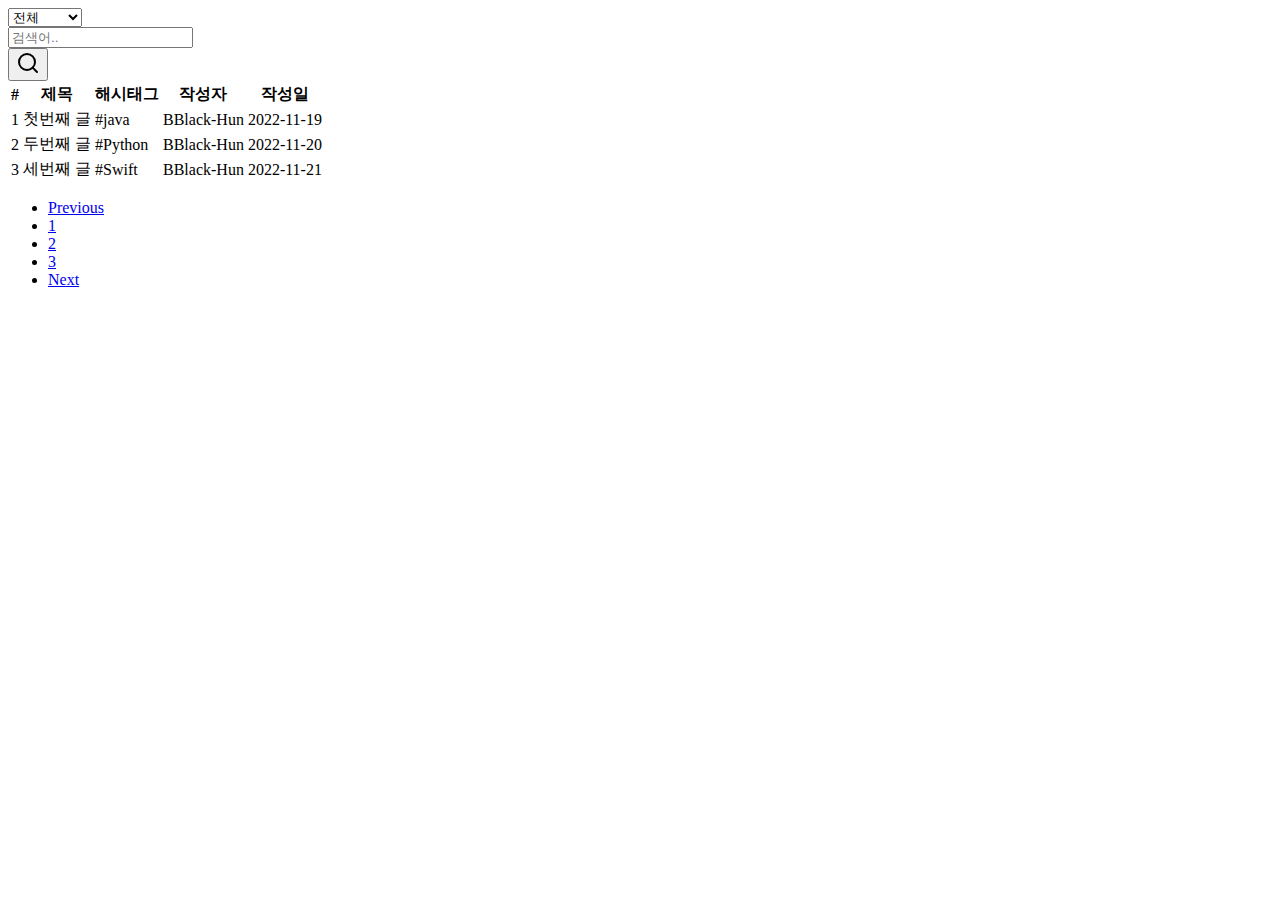
==== src/main/resources/templates/articles/index.html @ f4971a82 "Merge pull request #20 from BBlack-Hun/feature/#16-view" ====
<!DOCTYPE html>
<html lang="ko">
<head>
    <meta charset="UTF-8">
    <meta name="viewport" content="width=device-width, initial-scale=1">
    <meta name="description" content>
    <meta name="author" content="BBlack_Hun">
    <title>게시판 페이지</title>
    <link href="https://cdn.jsdelivr.net/npm/bootstrap@5.2.3/dist/css/bootstrap.min.css" rel="stylesheet"
          integrity="sha384-rbsA2VBKQhggwzxH7pPCaAqO46MgnOM80zW1RWuH61DGLwZJEdK2Kadq2F9CUG65" crossorigin="anonymous">
</head>
<body>

<header id="header"></header>
<main class="container">
    <div class="row">
        <div class="col-lg-12 card-margin">
            <div class="card search-form">
                <div class="card-body p-0">
                    <form id="search-form">
                        <div class="row">
                            <div class="col-12">
                                <div class="row no-gutters">
                                    <div class="col-lg-3 col-md-3 col-sm-12 p-0">
                                        <label for="exampleFormControlSelect1" hidden>검색유형</label>
                                        <select class="form-control" id="exampleFormControlSelect1">
                                            <option>전체</option>
                                            <option>제목</option>
                                            <option>본문</option>
                                            <option>id</option>
                                            <option>닉네임</option>
                                            <option>해시태그</option>
                                        </select>
                                    </div>
                                    <div class="col-lg-8 col-md-6 col-sm-12 p-0">
                                        <input type="text" placeholder="검색어.." class="form-control" id="search"
                                               name="search">
                                    </div>
                                    <div class="col-lg-1 col-md-3 col-sm-12 p-0">
                                        <button type="submit" class="btn btn-base">
                                            <svg xmlns="http://www.w3.org/2000/svg" width="24" height="24"
                                                 viewBox="0 0 24 24" fill="none" stroke="currentColor" stroke-width="2"
                                                 stroke-linecap="round" stroke-linejoin="round"
                                                 class="feather feather-search">
                                                <circle cx="11" cy="11" r="8"></circle>
                                                <line x1="21" y1="21" x2="16.65" y2="16.65"></line>
                                            </svg>
                                        </button>
                                    </div>
                                </div>
                            </div>
                        </div>
                    </form>
                </div>
            </div>
        </div>
    </div>

    <table class="table">
        <thead>
        <tr>
            <th class="col-1">#</th>
            <th class="col-6">제목</th>
            <th class="col-2">해시태그</th>
            <th class="col">작성자
            <th class="col">작성일</th>
        </tr>
        </thead>
        <tbody>
        <tr>
            <td>1</td>
            <td>첫번째 글</td>
            <td>#java</td>
            <td>BBlack-Hun</td>
            <td>2022-11-19</td>
        </tr>
        <tr>
            <td>2</td>
            <td>두번째 글</td>
            <td>#Python</td>
            <td>BBlack-Hun</td>
            <td>2022-11-20</td>
        </tr>
        <tr>
            <td>3</td>
            <td>세번째 글</td>
            <td>#Swift</td>
            <td>BBlack-Hun</td>
            <td>2022-11-21</td>
        </tr>
        </tbody>
    </table>

    <nav aria-label="Page navigation example">
        <ul class="pagination justify-content-center">
            <li class="page-item"><a class="page-link" href="#">Previous</a></li>
            <li class="page-item"><a class="page-link" href="#">1</a></li>
            <li class="page-item"><a class="page-link" href="#">2</a></li>
            <li class="page-item"><a class="page-link" href="#">3</a></li>
            <li class="page-item"><a class="page-link" href="#">Next</a></li>
        </ul>
    </nav>
</main>
<footer id="footer"></footer>
<script src="https://cdn.jsdelivr.net/npm/bootstrap@5.2.3/dist/js/bootstrap.bundle.min.js"
        integrity="sha384-kenU1KFdBIe4zVF0s0G1M5b4hcpxyD9F7jL+jjXkk+Q2h455rYXK/7HAuoJl+0I4"
        crossorigin="anonymous"></script>
</body>
</html>
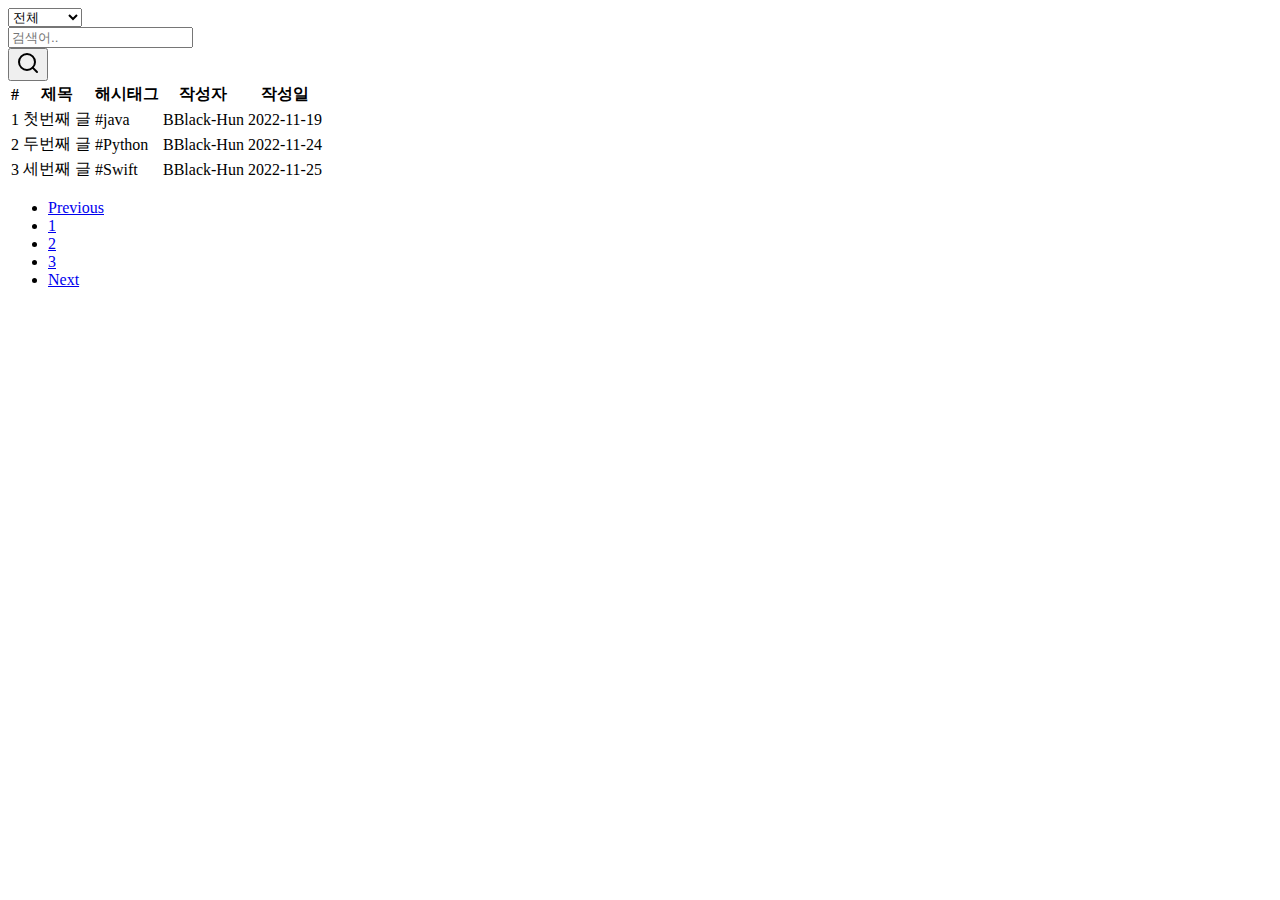
==== commit bf8b7d8b: "#21 - 뷰 디자인 업데이트 및 부족했던 템플릿 추가 * 게시글 본문 가로 스크롤바 안 생기게 wrapping 적용 * css 인덴트 2 space 로 조정 * 시간 정보에 `<" ====
--- a/src/main/resources/templates/articles/index.html
+++ b/src/main/resources/templates/articles/index.html
@@ -72,21 +72,21 @@
             <td>첫번째 글</td>
             <td>#java</td>
             <td>BBlack-Hun</td>
-            <td>2022-11-19</td>
+            <td><time>2022-11-19</time></td>
         </tr>
         <tr>
             <td>2</td>
             <td>두번째 글</td>
             <td>#Python</td>
             <td>BBlack-Hun</td>
-            <td>2022-11-20</td>
+            <td><time>2022-11-24</time></td>
         </tr>
         <tr>
             <td>3</td>
             <td>세번째 글</td>
             <td>#Swift</td>
             <td>BBlack-Hun</td>
-            <td>2022-11-21</td>
+            <td><time>2022-11-25</time></td>
         </tr>
         </tbody>
     </table>
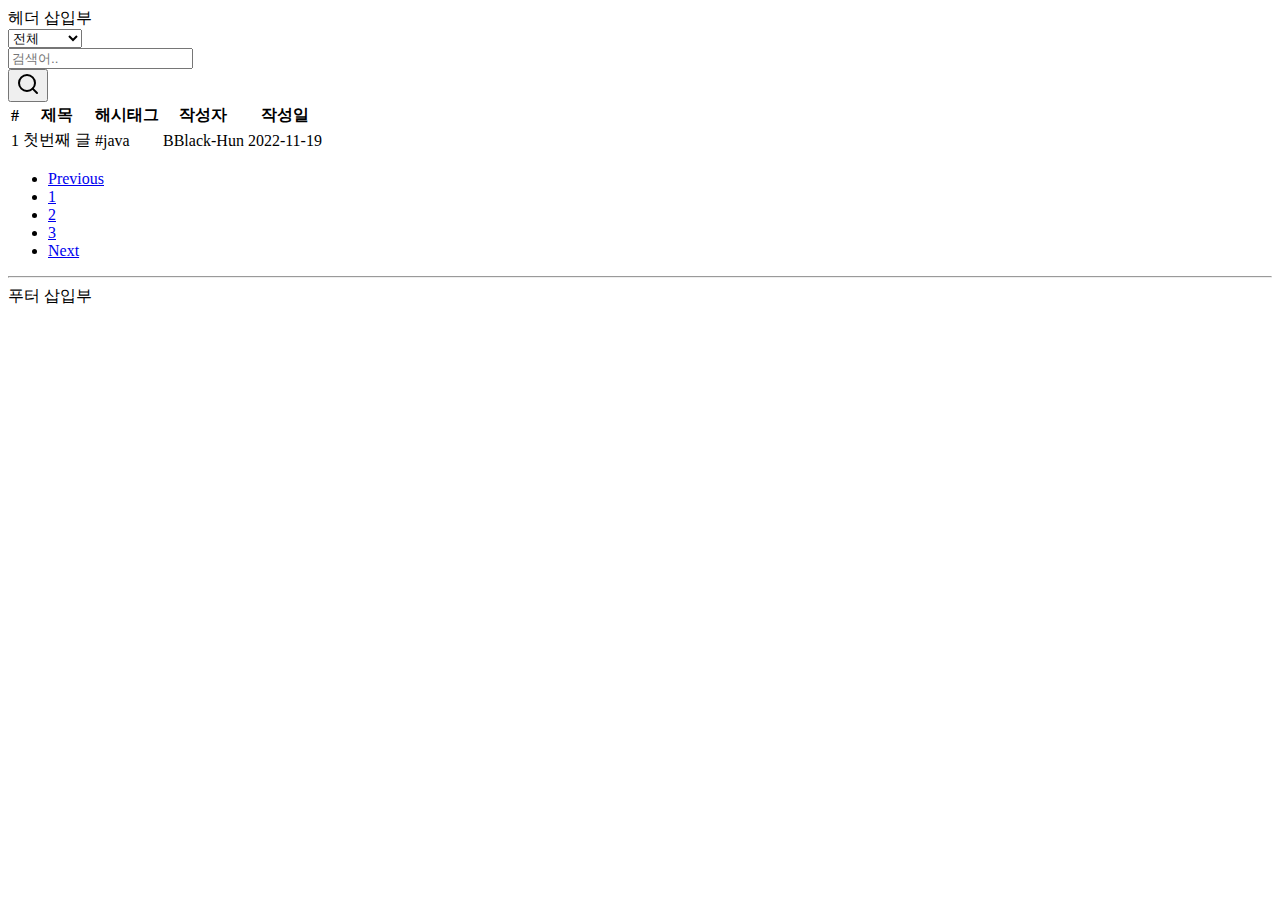
==== commit 64efdd96: "#21 - 게시글 뷰 템플릿 구현 및 data.sql 주석 해제" ====
--- a/src/main/resources/templates/articles/index.html
+++ b/src/main/resources/templates/articles/index.html
@@ -8,11 +8,17 @@
     <title>게시판 페이지</title>
     <link href="https://cdn.jsdelivr.net/npm/bootstrap@5.2.3/dist/css/bootstrap.min.css" rel="stylesheet"
           integrity="sha384-rbsA2VBKQhggwzxH7pPCaAqO46MgnOM80zW1RWuH61DGLwZJEdK2Kadq2F9CUG65" crossorigin="anonymous">
+    <link href="/css/search-bar.css" rel="stylesheet">
 </head>
 <body>
 
-<header id="header"></header>
+<header id="header">
+    헤더 삽입부
+    <br/>
+</header>
+
 <main class="container">
+
     <div class="row">
         <div class="col-lg-12 card-margin">
             <div class="card search-form">
@@ -56,37 +62,23 @@
         </div>
     </div>
 
-    <table class="table">
+    <table class="table" id="article-table">
         <thead>
         <tr>
-            <th class="col-1">#</th>
-            <th class="col-6">제목</th>
-            <th class="col-2">해시태그</th>
-            <th class="col">작성자
-            <th class="col">작성일</th>
+            <th class="seq col-1">#</th>
+            <th class="title col-6">제목</th>
+            <th class="hashTag col-2">해시태그</th>
+            <th class="user-id col">작성자
+            <th class="created-at col">작성일</th>
         </tr>
         </thead>
         <tbody>
         <tr>
-            <td>1</td>
-            <td>첫번째 글</td>
-            <td>#java</td>
-            <td>BBlack-Hun</td>
-            <td><time>2022-11-19</time></td>
-        </tr>
-        <tr>
-            <td>2</td>
-            <td>두번째 글</td>
-            <td>#Python</td>
-            <td>BBlack-Hun</td>
-            <td><time>2022-11-24</time></td>
-        </tr>
-        <tr>
-            <td>3</td>
-            <td>세번째 글</td>
-            <td>#Swift</td>
-            <td>BBlack-Hun</td>
-            <td><time>2022-11-25</time></td>
+            <td class="seq"><a style="text-decoration: none; color:black;">1</a></td>
+            <td class="title"><a>첫번째 글</a></td>
+            <td class="hashtag">#java</td>
+            <td class="user-id">BBlack-Hun</td>
+            <td class="created-at"><time>2022-11-19</time></td>
         </tr>
         </tbody>
     </table>
@@ -101,7 +93,10 @@
         </ul>
     </nav>
 </main>
-<footer id="footer"></footer>
+<footer id="footer">
+    <hr/>
+    푸터 삽입부
+</footer>
 <script src="https://cdn.jsdelivr.net/npm/bootstrap@5.2.3/dist/js/bootstrap.bundle.min.js"
         integrity="sha384-kenU1KFdBIe4zVF0s0G1M5b4hcpxyD9F7jL+jjXkk+Q2h455rYXK/7HAuoJl+0I4"
         crossorigin="anonymous"></script>
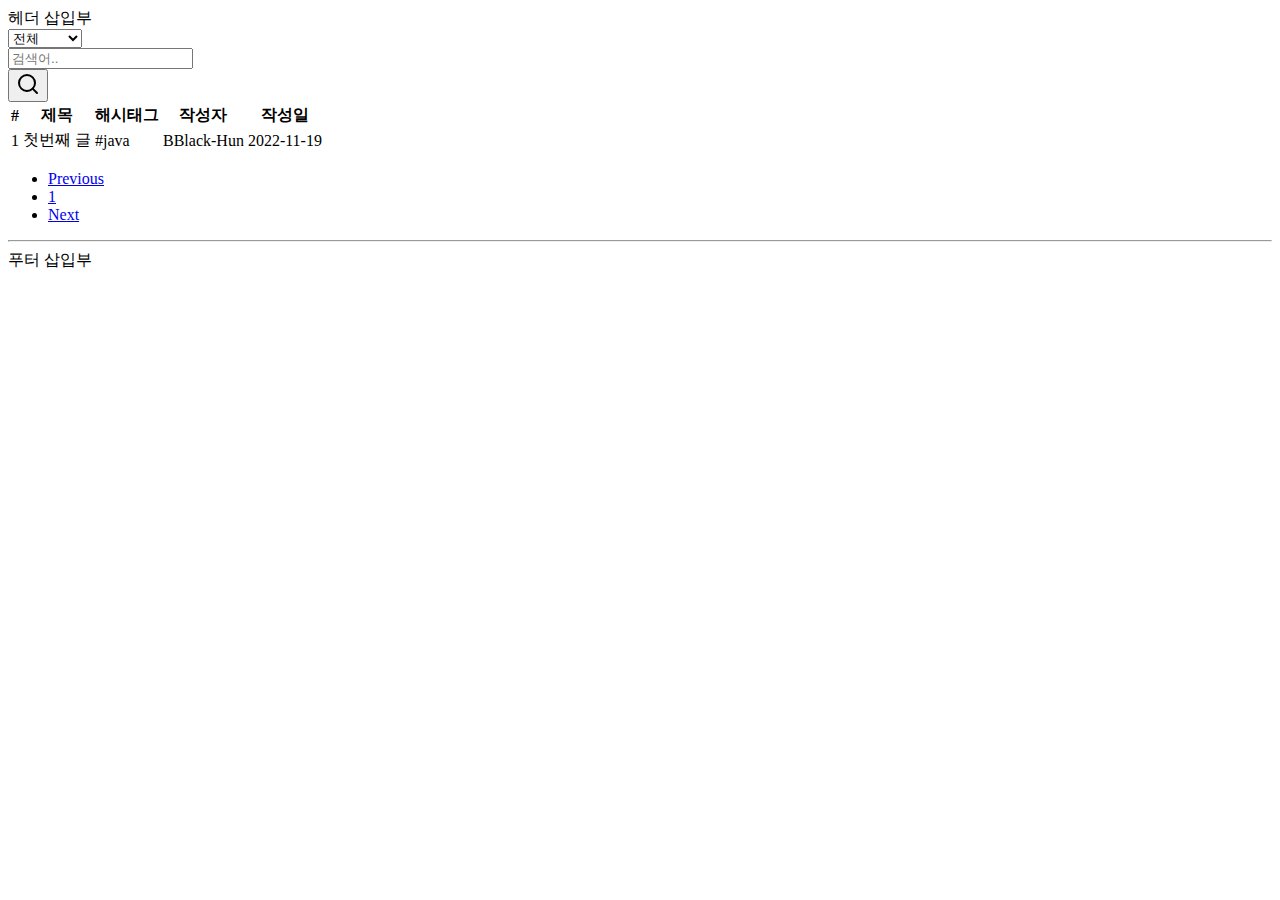
==== commit a782f9d7: "#27 - 뷰 템플릿에 페이지네이션 기능 반영" ====
--- a/src/main/resources/templates/articles/index.html
+++ b/src/main/resources/templates/articles/index.html
@@ -83,12 +83,10 @@
         </tbody>
     </table>
 
-    <nav aria-label="Page navigation example">
+    <nav id="pagination" aria-label="Page navigation example">
         <ul class="pagination justify-content-center">
             <li class="page-item"><a class="page-link" href="#">Previous</a></li>
             <li class="page-item"><a class="page-link" href="#">1</a></li>
-            <li class="page-item"><a class="page-link" href="#">2</a></li>
-            <li class="page-item"><a class="page-link" href="#">3</a></li>
             <li class="page-item"><a class="page-link" href="#">Next</a></li>
         </ul>
     </nav>
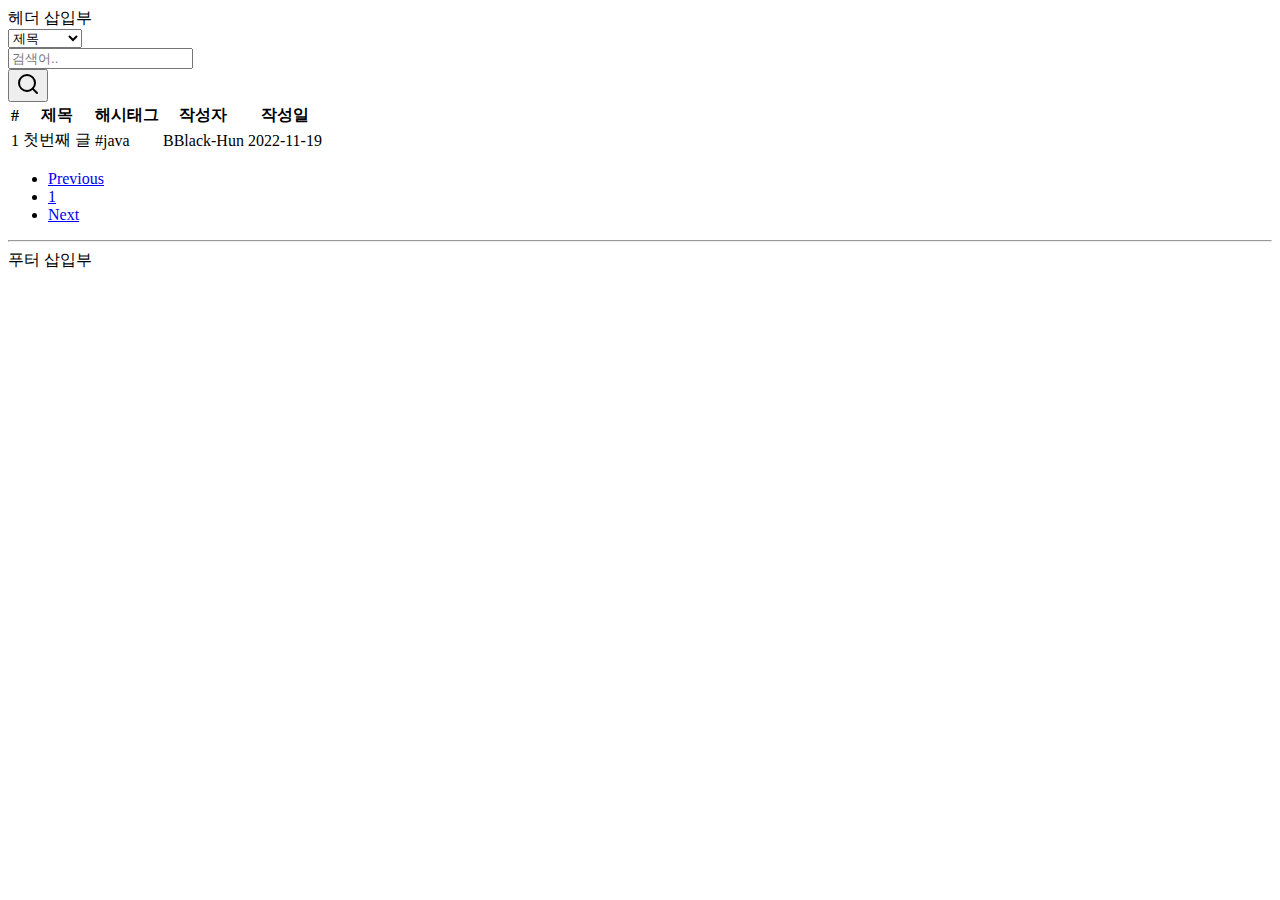
==== commit e6944403: "#37 - hashtag -> hashTag 로 이름 정정" ====
--- a/src/main/resources/templates/articles/index.html
+++ b/src/main/resources/templates/articles/index.html
@@ -9,6 +9,7 @@
     <link href="https://cdn.jsdelivr.net/npm/bootstrap@5.2.3/dist/css/bootstrap.min.css" rel="stylesheet"
           integrity="sha384-rbsA2VBKQhggwzxH7pPCaAqO46MgnOM80zW1RWuH61DGLwZJEdK2Kadq2F9CUG65" crossorigin="anonymous">
     <link href="/css/search-bar.css" rel="stylesheet">
+    <link href="/css/articles/table-header.css" rel="stylesheet">
 </head>
 <body>
 
@@ -23,14 +24,13 @@
         <div class="col-lg-12 card-margin">
             <div class="card search-form">
                 <div class="card-body p-0">
-                    <form id="search-form">
+                    <form action="/articles" method="GET">
                         <div class="row">
                             <div class="col-12">
                                 <div class="row no-gutters">
                                     <div class="col-lg-3 col-md-3 col-sm-12 p-0">
-                                        <label for="exampleFormControlSelect1" hidden>검색유형</label>
-                                        <select class="form-control" id="exampleFormControlSelect1">
-                                            <option>전체</option>
+                                        <label for="search-type" hidden>검색유형</label>
+                                        <select class="form-control" id="search-type" name="searchType">
                                             <option>제목</option>
                                             <option>본문</option>
                                             <option>id</option>
@@ -39,8 +39,9 @@
                                         </select>
                                     </div>
                                     <div class="col-lg-8 col-md-6 col-sm-12 p-0">
-                                        <input type="text" placeholder="검색어.." class="form-control" id="search"
-                                               name="search">
+                                        <label for="search-keyword" hidden>검색어</label>
+                                        <input type="text" placeholder="검색어.." class="form-control" id="search-keyword"
+                                               name="searchKeyword">
                                     </div>
                                     <div class="col-lg-1 col-md-3 col-sm-12 p-0">
                                         <button type="submit" class="btn btn-base">
@@ -65,25 +66,25 @@
     <table class="table" id="article-table">
         <thead>
         <tr>
-            <th class="seq col-1">#</th>
-            <th class="title col-6">제목</th>
-            <th class="hashTag col-2">해시태그</th>
-            <th class="user-id col">작성자
-            <th class="created-at col">작성일</th>
+            <th class="seq col-1"><a>#</a></th>
+            <th class="title col-6"><a>제목</a></th>
+            <th class="hashTag col-2"><a>해시태그</a></th>
+            <th class="user-id col"><a>작성자</a></th>
+            <th class="created-at col"><a>작성일</a></th>
         </tr>
         </thead>
         <tbody>
         <tr>
             <td class="seq"><a style="text-decoration: none; color:black;">1</a></td>
             <td class="title"><a>첫번째 글</a></td>
-            <td class="hashtag">#java</td>
+            <td class="hashTag">#java</td>
             <td class="user-id">BBlack-Hun</td>
             <td class="created-at"><time>2022-11-19</time></td>
         </tr>
         </tbody>
     </table>
 
-    <nav id="pagination" aria-label="Page navigation example">
+    <nav id="pagination" aria-label="Page navigation">
         <ul class="pagination justify-content-center">
             <li class="page-item"><a class="page-link" href="#">Previous</a></li>
             <li class="page-item"><a class="page-link" href="#">1</a></li>
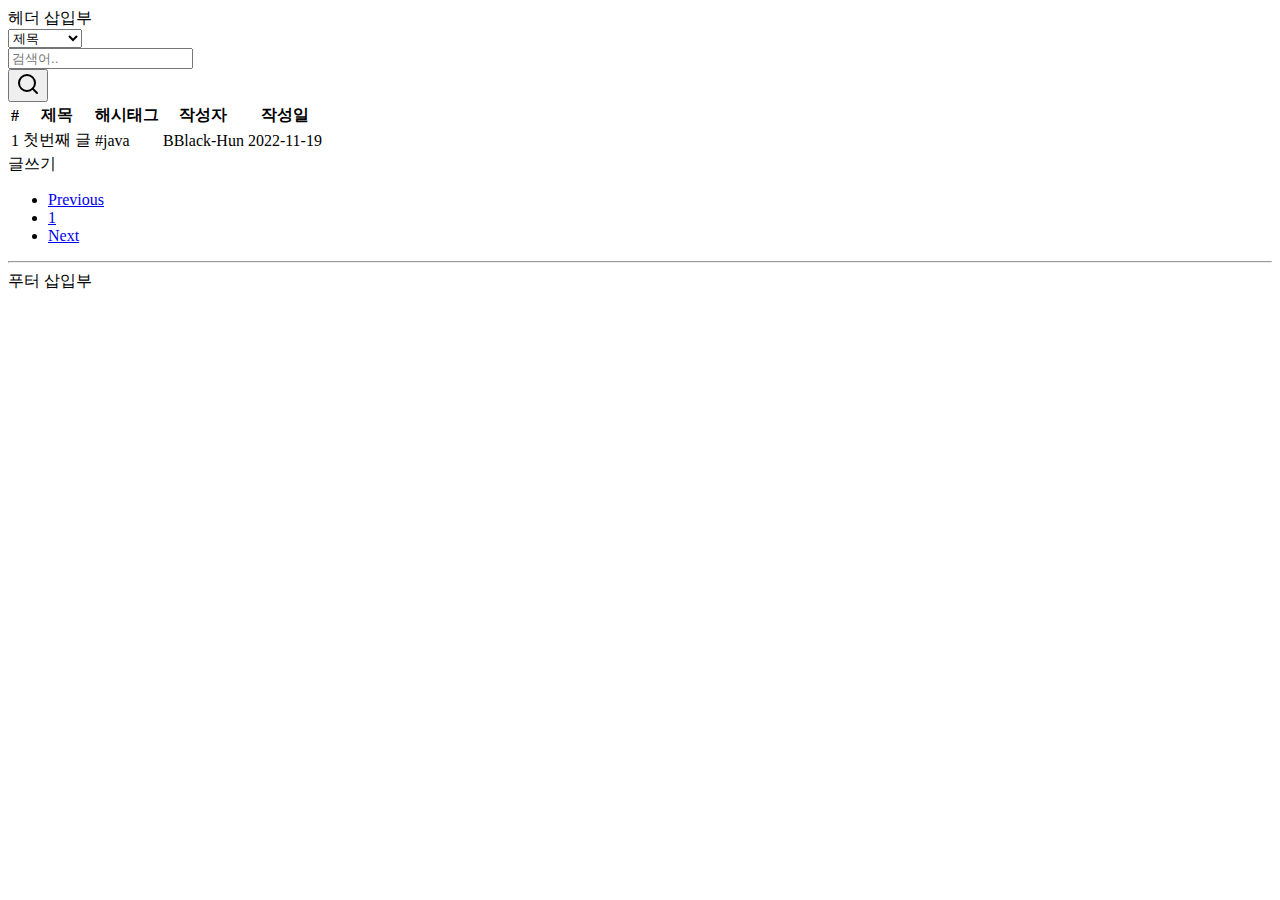
==== commit 5720dede: "#42 - 게시판, 게시글 뷰에 필요한 내용 추가 필요한 내용 추가하고 전체적으로 부트스트랩 디자인도 다듬음" ====
--- a/src/main/resources/templates/articles/index.html
+++ b/src/main/resources/templates/articles/index.html
@@ -24,7 +24,7 @@
         <div class="col-lg-12 card-margin">
             <div class="card search-form">
                 <div class="card-body p-0">
-                    <form action="/articles" method="GET">
+                    <form id="search-form">
                         <div class="row">
                             <div class="col-12">
                                 <div class="row no-gutters">
@@ -63,39 +63,53 @@
         </div>
     </div>
 
-    <table class="table" id="article-table">
-        <thead>
-        <tr>
-            <th class="seq col-1"><a>#</a></th>
-            <th class="title col-6"><a>제목</a></th>
-            <th class="hashTag col-2"><a>해시태그</a></th>
-            <th class="user-id col"><a>작성자</a></th>
-            <th class="created-at col"><a>작성일</a></th>
-        </tr>
-        </thead>
-        <tbody>
-        <tr>
-            <td class="seq"><a style="text-decoration: none; color:black;">1</a></td>
-            <td class="title"><a>첫번째 글</a></td>
-            <td class="hashTag">#java</td>
-            <td class="user-id">BBlack-Hun</td>
-            <td class="created-at"><time>2022-11-19</time></td>
-        </tr>
-        </tbody>
-    </table>
+    <div class="row">
+        <table class="table" id="article-table">
+            <thead>
+            <tr>
+                <th class="seq col-1"><a>#</a></th>
+                <th class="title col-6"><a>제목</a></th>
+                <th class="hashTag col-2"><a>해시태그</a></th>
+                <th class="user-id col"><a>작성자</a></th>
+                <th class="created-at col"><a>작성일</a></th>
+            </tr>
+            </thead>
+            <tbody>
+            <tr>
+                <td class="seq"><a style="text-decoration: none; color:black;">1</a></td>
+                <td class="title"><a>첫번째 글</a></td>
+                <td class="hashTag">#java</td>
+                <td class="user-id">BBlack-Hun</td>
+                <td class="created-at">
+                    <time>2022-11-19</time>
+                </td>
+            </tr>
+            </tbody>
+        </table>
+    </div>
 
-    <nav id="pagination" aria-label="Page navigation">
-        <ul class="pagination justify-content-center">
-            <li class="page-item"><a class="page-link" href="#">Previous</a></li>
-            <li class="page-item"><a class="page-link" href="#">1</a></li>
-            <li class="page-item"><a class="page-link" href="#">Next</a></li>
-        </ul>
-    </nav>
+    <div class="row">
+        <div class="d-grid gap-2 d-md-flex justify-content-md-end">
+            <a class="btn btn-primary me-md-2" role="button" id="write-article">글쓰기</a>
+        </div>
+    </div>
+
+    <div class="row">
+        <nav id="pagination" aria-label="Page navigation">
+            <ul class="pagination justify-content-center">
+                <li class="page-item"><a class="page-link" href="#">Previous</a></li>
+                <li class="page-item"><a class="page-link" href="#">1</a></li>
+                <li class="page-item"><a class="page-link" href="#">Next</a></li>
+            </ul>
+        </nav>
+    </div>
 </main>
+
 <footer id="footer">
     <hr/>
     푸터 삽입부
 </footer>
+
 <script src="https://cdn.jsdelivr.net/npm/bootstrap@5.2.3/dist/js/bootstrap.bundle.min.js"
         integrity="sha384-kenU1KFdBIe4zVF0s0G1M5b4hcpxyD9F7jL+jjXkk+Q2h455rYXK/7HAuoJl+0I4"
         crossorigin="anonymous"></script>
